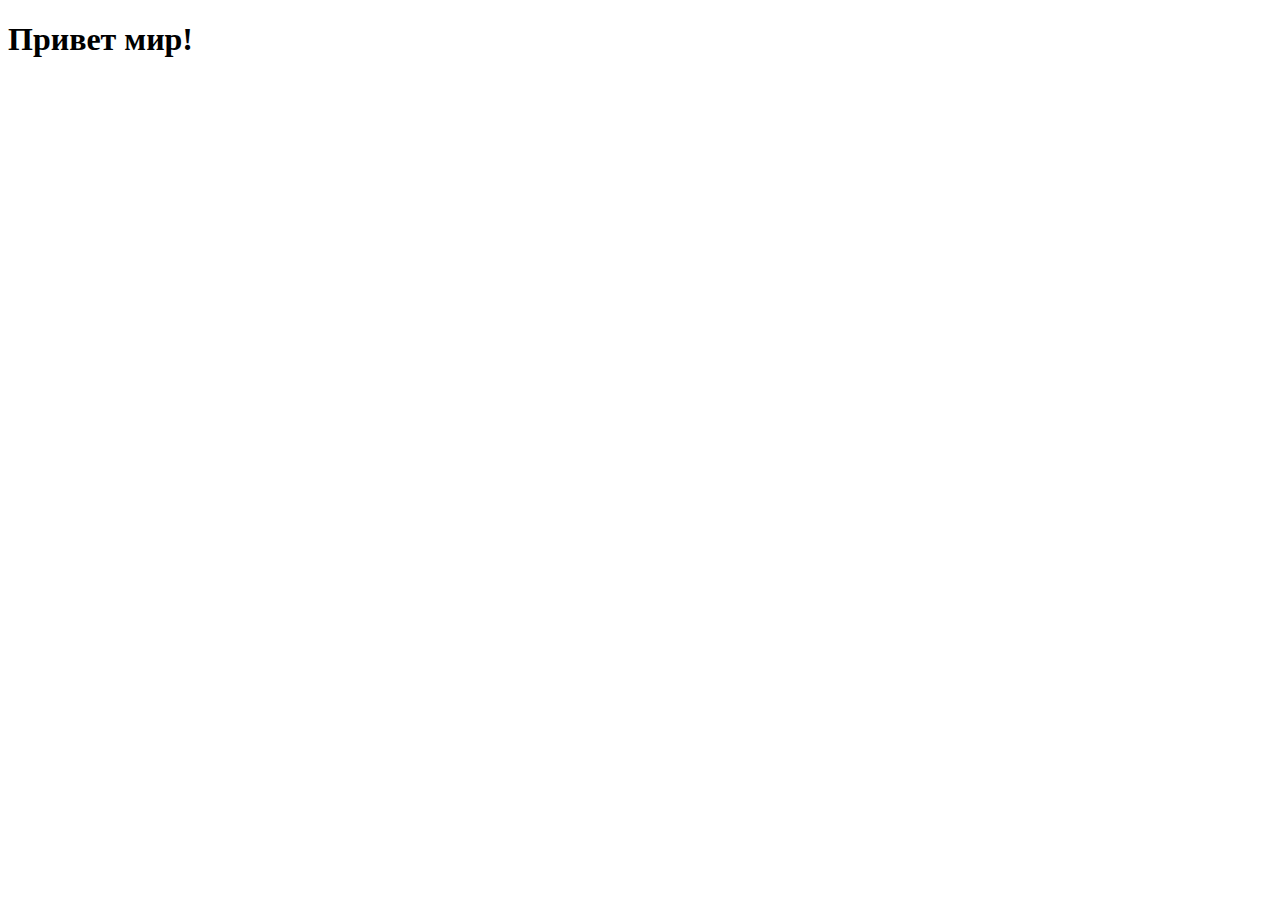
==== index.html @ a619151f "Revert "First commit"" ====
<!DOCTYPE html>
<html>
    <head>
        <meta charset="utf-8">
        <meta name="keywords" content="книги, рассказы, кувшинов, детские книги, подростковые рассказы">
        <title>My books</title>
    </head>
    
    <body>
        <h1>Привет мир!</h1>
    </body>
</html>
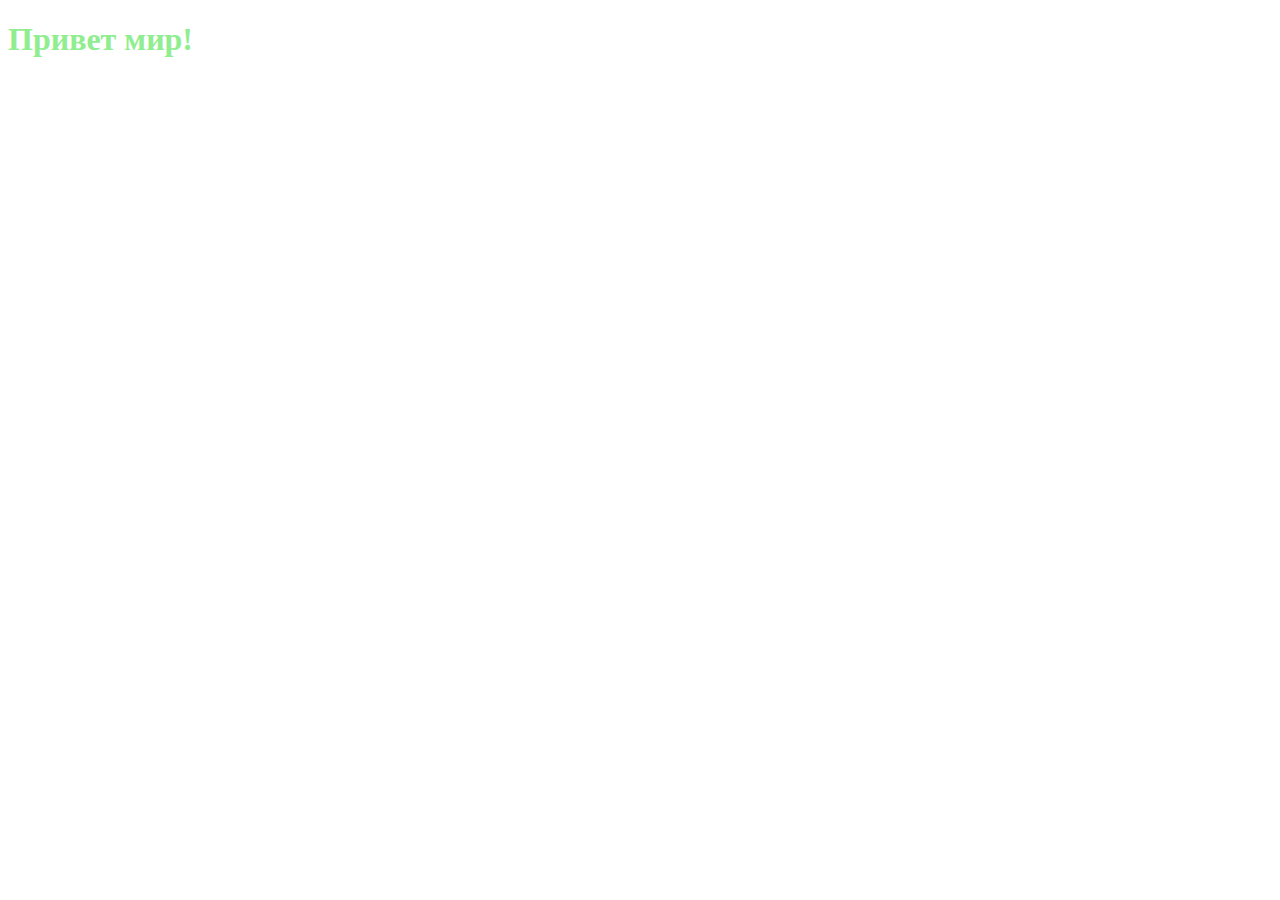
==== commit 7da9f2b9: "site2" ====
--- a/index.html
+++ b/index.html
@@ -3,7 +3,9 @@
     <head>
         <meta charset="utf-8">
         <meta name="keywords" content="книги, рассказы, кувшинов, детские книги, подростковые рассказы">
-        <title>My books</title>
+        <meta name="description" content="Маленький сайт с рассказами и книками">
+        <link rel="stylesheet" href="style.css">
+        <title>Главная</title>
     </head>
     
     <body>
--- a/style.css
+++ b/style.css
@@ -0,0 +1,3 @@
+h1 {
+    color: lightgreen;
+}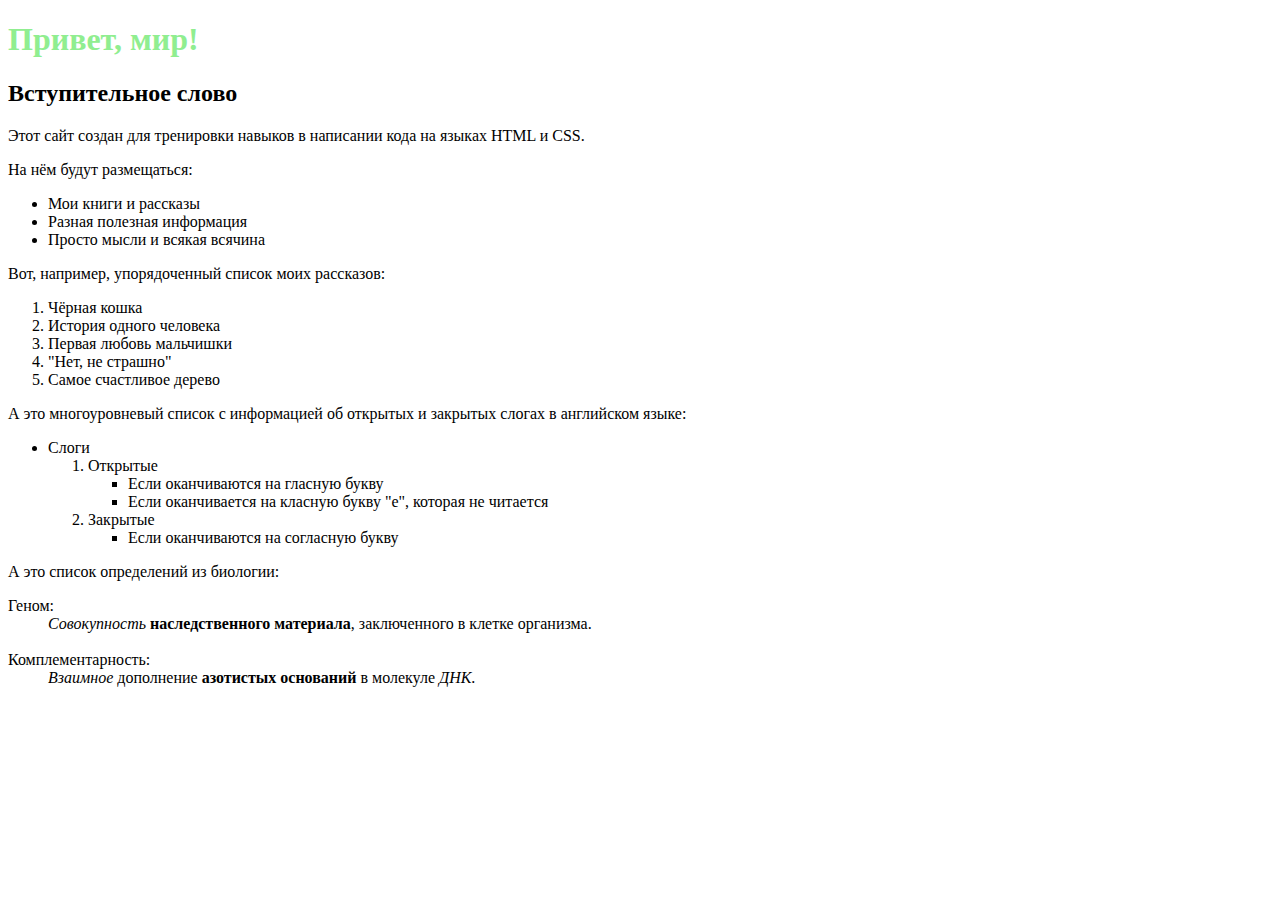
==== commit f001f21b: "site3" ====
--- a/index.html
+++ b/index.html
@@ -9,6 +9,57 @@
     </head>
     
     <body>
-        <h1>Привет мир!</h1>
+        <h1>Привет, мир!</h1>
+        <h2>Вступительное слово</h2>
+        <p>Этот сайт создан для тренировки навыков в написании кода на языках HTML и CSS.</p>
+        
+        <p>На нём будут размещаться:</p>
+        <ul>   
+            <li>Мои книги и рассказы</li>
+            <li>Разная полезная информация</li>
+            <li>Просто мысли и всякая всячина</li>
+        </ul>
+        
+        <p>Вот, например, упорядоченный список моих рассказов:</p>
+        <ol>
+            <li>Чёрная кошка</li>
+            <li>История одного человека</li>
+            <li>Первая любовь мальчишки</li>
+            <li>"Нет, не страшно"</li>
+            <li>Самое счастливое дерево</li>
+        </ol>
+        
+        <p>А это многоуровневый список с информацией об открытых и закрытых слогах в английском языке:</p>
+        <ul>
+            <li>Слоги
+                <ol>
+                    <li>Открытые
+                        <ul>
+                            <li>Если оканчиваются на гласную букву</li>
+                            <li>Если оканчивается на класную букву "e", которая не читается</li>
+                        </ul>
+                    </li>
+                    <li>Закрытые
+                        <ul>
+                            <li>Если оканчиваются на согласную букву</li>
+                        </ul>
+                    </li>
+                </ol>
+            </li>
+        </ul>
+        
+        <p>А это список определений из биологии:</p>
+        <dl>
+            <dt>Геном:</dt>
+            <dd><i>Совокупность</i> <strong>наследственного материала</strong>, заключенного в клетке организма.</dd>
+            
+            <br>
+            
+            <dt>Комплементарность:</dt>
+            <dd><em>Взаимное</em> дополнение <strong>азотистых оснований</strong> в молекуле <i>ДНК</i>.</dd>
+        </dl>
+        
+        
+        
     </body>
 </html>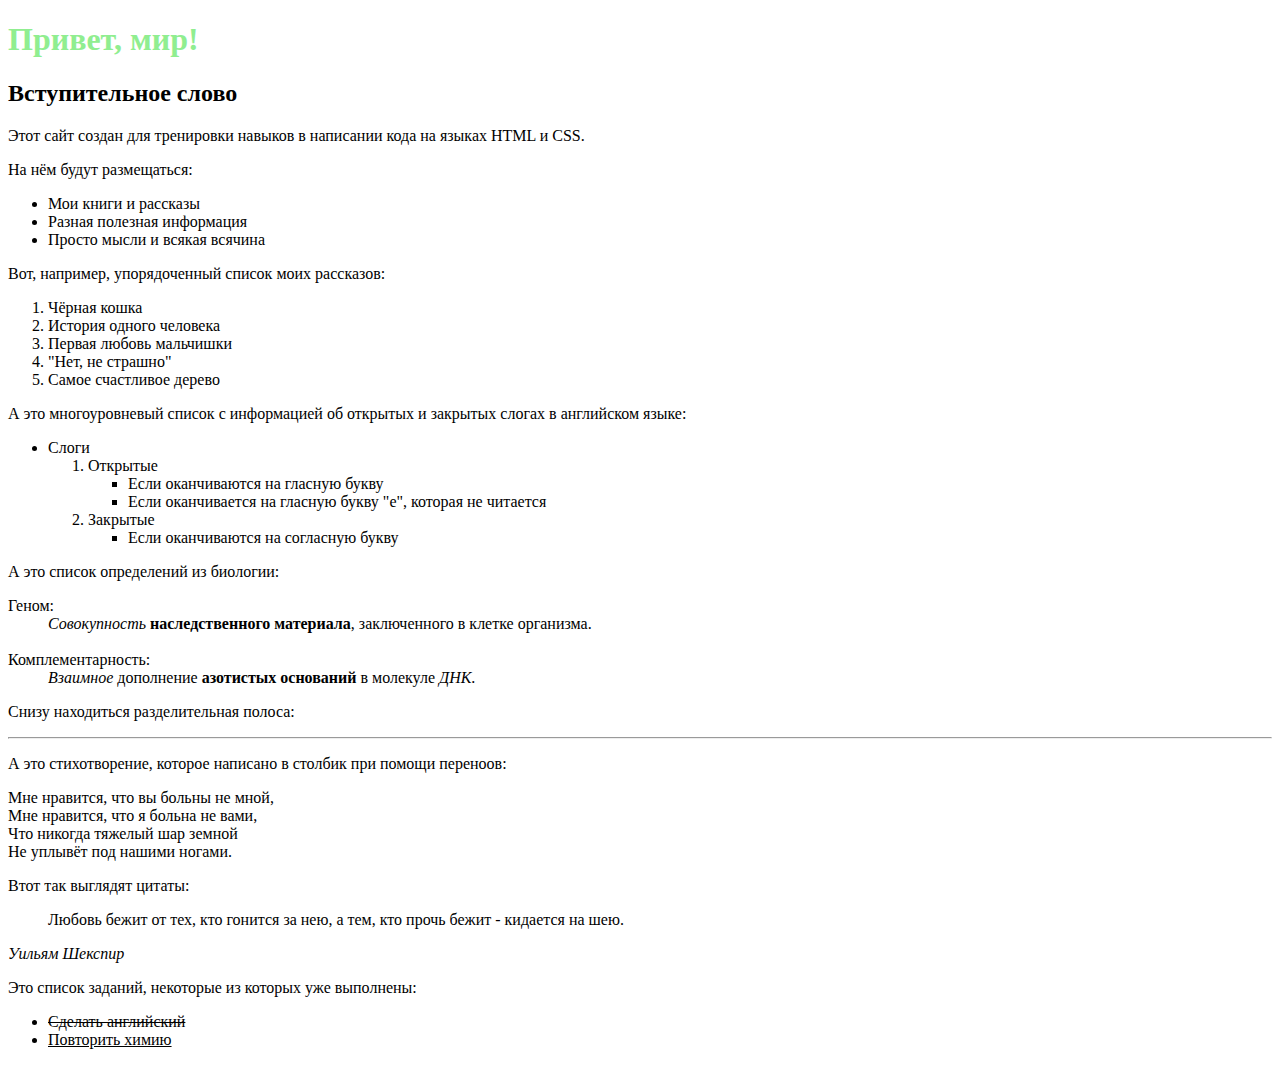
==== commit e056ba66: "site4" ====
--- a/index.html
+++ b/index.html
@@ -36,7 +36,7 @@
                     <li>Открытые
                         <ul>
                             <li>Если оканчиваются на гласную букву</li>
-                            <li>Если оканчивается на класную букву "e", которая не читается</li>
+                            <li>Если оканчивается на гласную букву "e", которая не читается</li>
                         </ul>
                     </li>
                     <li>Закрытые
@@ -58,6 +58,24 @@
             <dt>Комплементарность:</dt>
             <dd><em>Взаимное</em> дополнение <strong>азотистых оснований</strong> в молекуле <i>ДНК</i>.</dd>
         </dl>
+        <p>Снизу находиться разделительная полоса:</p>
+        <hr>
+        <p>А это стихотворение, которое написано в столбик при помощи переноов:</p>
+        <p>Мне нравится, что вы больны не мной,<br>
+        Мне нравится, что я больна не вами,<br>
+        Что никогда тяжелый шар земной<br>
+        Не уплывёт под нашими ногами.</p>
+        
+        <p>Втот так выглядят цитаты:</p>
+        <blockquote>Любовь бежит от тех, кто гонится за нею, а тем, кто прочь бежит - кидается на шею.</blockquote>
+        <cite>Уильям Шекспир</cite>
+        
+        <p>Это список заданий, некоторые из которых уже выполнены:</p>
+        <ul>
+            <li><del datatime="17.11.2018">Сделать английский</del></li>
+            <li><ins>Повторить химию</ins></li>
+        </ul>
+        
         
         
         
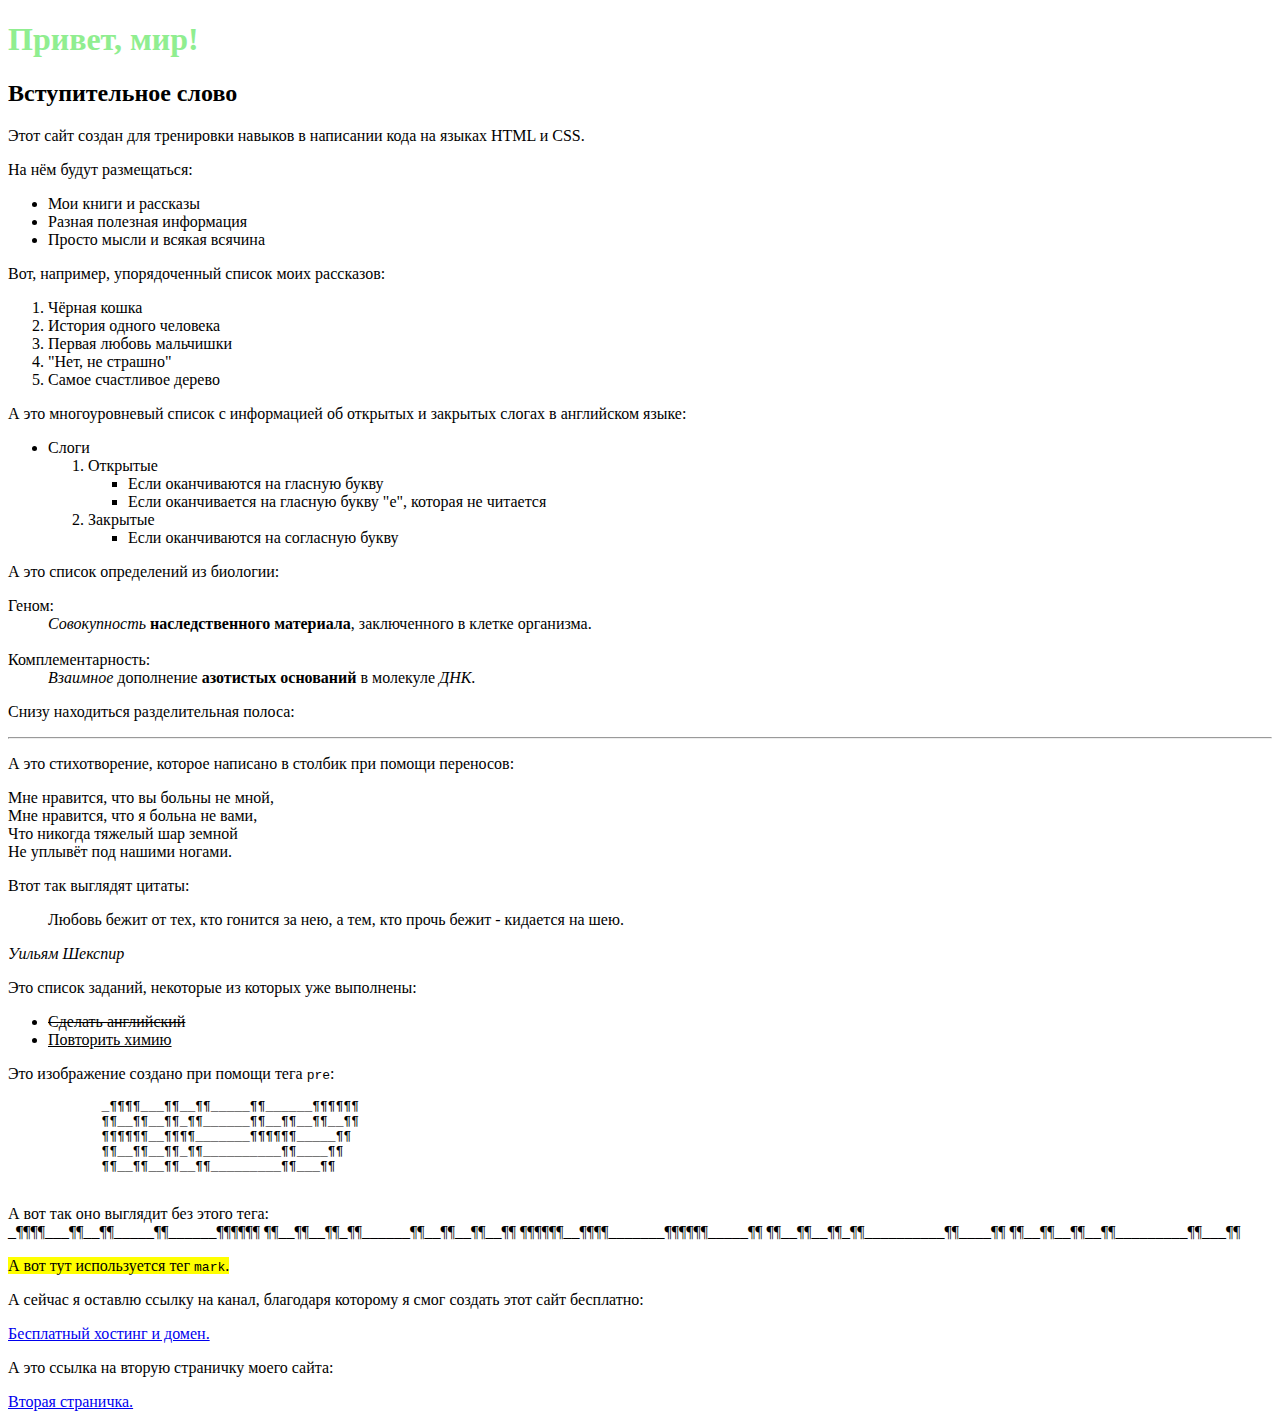
==== commit 8306b7eb: "site5rr" ====
--- a/index.html
+++ b/index.html
@@ -60,7 +60,7 @@
         </dl>
         <p>Снизу находиться разделительная полоса:</p>
         <hr>
-        <p>А это стихотворение, которое написано в столбик при помощи переноов:</p>
+        <p>А это стихотворение, которое написано в столбик при помощи переносов:</p>
         <p>Мне нравится, что вы больны не мной,<br>
         Мне нравится, что я больна не вами,<br>
         Что никогда тяжелый шар земной<br>
@@ -76,7 +76,30 @@
             <li><ins>Повторить химию</ins></li>
         </ul>
         
+        <p>Это изображение  создано при помощи тега <code>pre</code>:</p>
+        <pre>
+            _¶¶¶¶___¶¶__¶¶_____¶¶______¶¶¶¶¶¶
+            ¶¶__¶¶__¶¶_¶¶______¶¶__¶¶__¶¶__¶¶
+            ¶¶¶¶¶¶__¶¶¶¶_______¶¶¶¶¶¶_____¶¶
+            ¶¶__¶¶__¶¶_¶¶__________¶¶____¶¶
+            ¶¶__¶¶__¶¶__¶¶_________¶¶___¶¶
+        </pre>
         
+        <p>А вот так оно выглядит без этого тега:<br>
+            _¶¶¶¶___¶¶__¶¶_____¶¶______¶¶¶¶¶¶
+            ¶¶__¶¶__¶¶_¶¶______¶¶__¶¶__¶¶__¶¶
+            ¶¶¶¶¶¶__¶¶¶¶_______¶¶¶¶¶¶_____¶¶
+            ¶¶__¶¶__¶¶_¶¶__________¶¶____¶¶
+            ¶¶__¶¶__¶¶__¶¶_________¶¶___¶¶
+        </p>
+        
+        <p><mark>А вот тут используется тег <code>mark</code>.</mark></p>
+        
+        <p>А сейчас я оставлю ссылку на канал, благодаря которому я смог создать этот сайт бесплатно:</p>
+        <a href="https://www.youtube.com/watch?v=adaZZd73VGU">Бесплатный хостинг и домен.</a>
+        
+        <p>А это ссылка на вторую страничку моего сайта:</p>
+        <a href="/Page1.html">Вторая страничка.</a>
         
         
     </body>
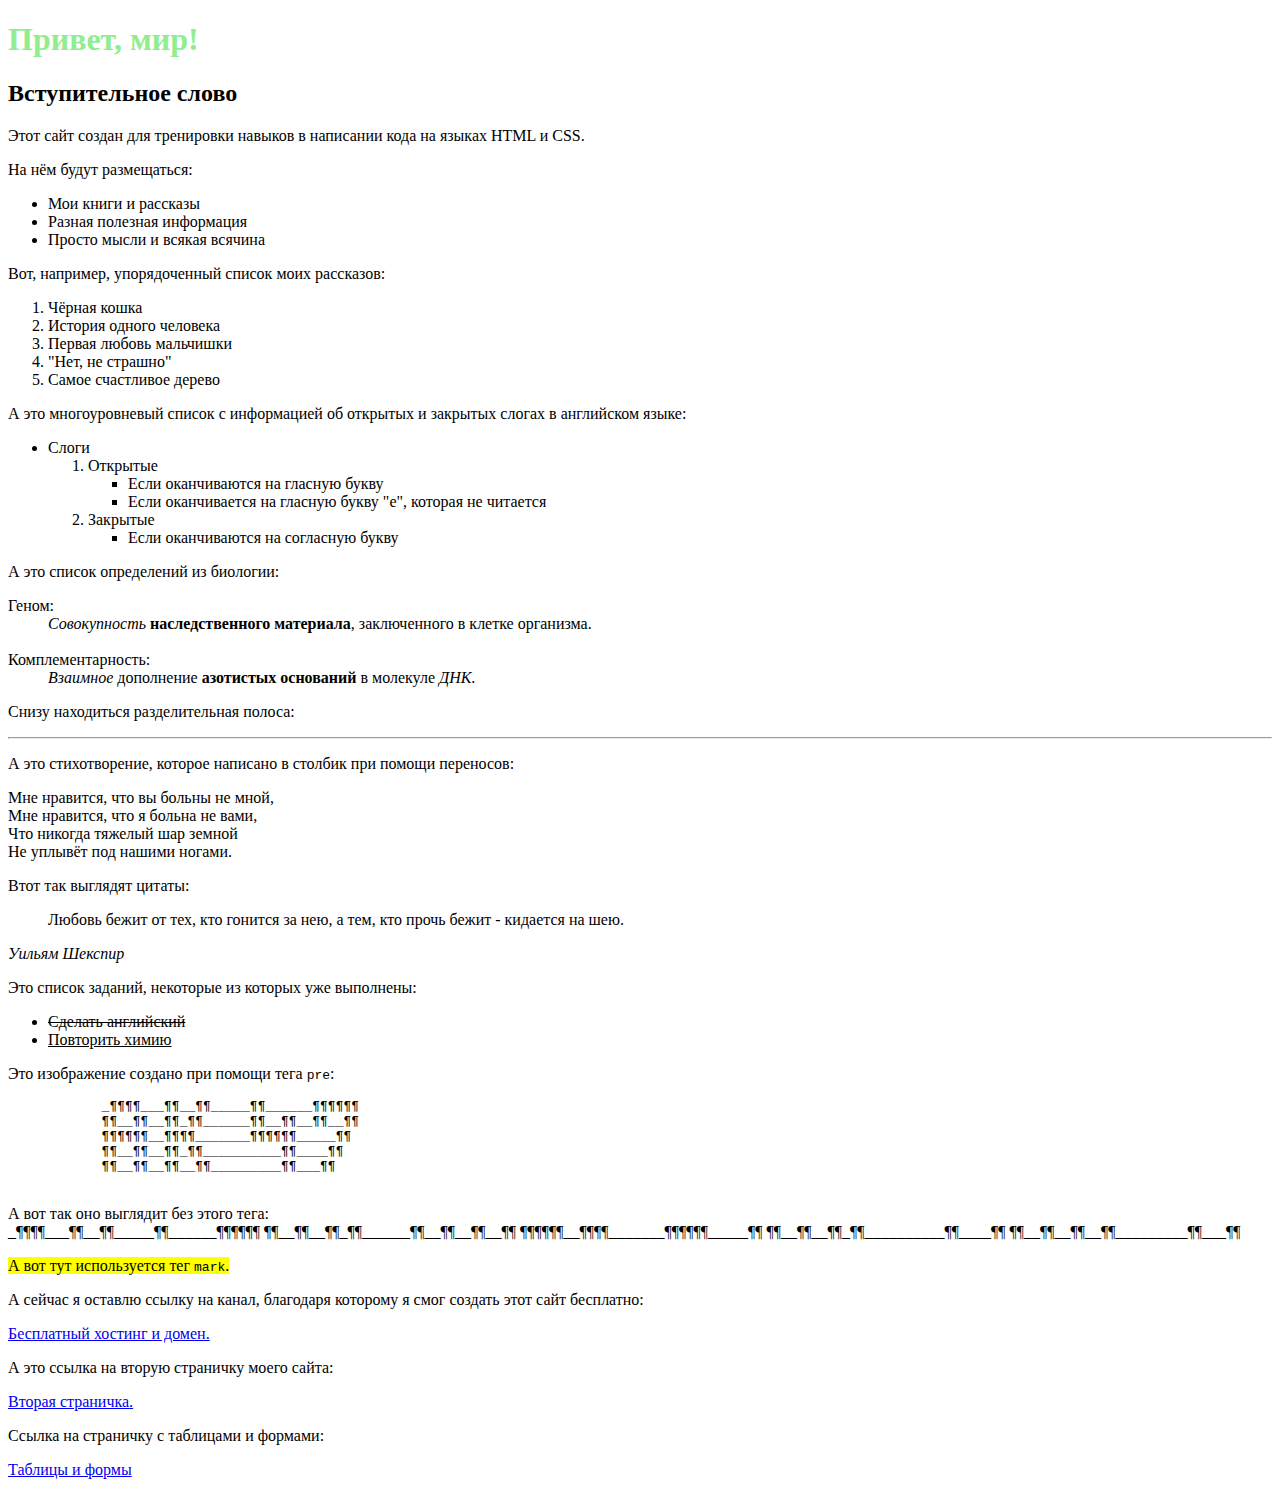
==== commit a7c067dd: "site6" ====
--- a/index.html
+++ b/index.html
@@ -101,6 +101,9 @@
         <p>А это ссылка на вторую страничку моего сайта:</p>
         <a href="/Page1.html">Вторая страничка.</a>
         
+        <p>Ссылка на страничку с таблицами и формами:</p>
+        <a href="/Page2_Table_and_Bottom.html">Таблицы и формы</a>
+        
         
     </body>
 </html>